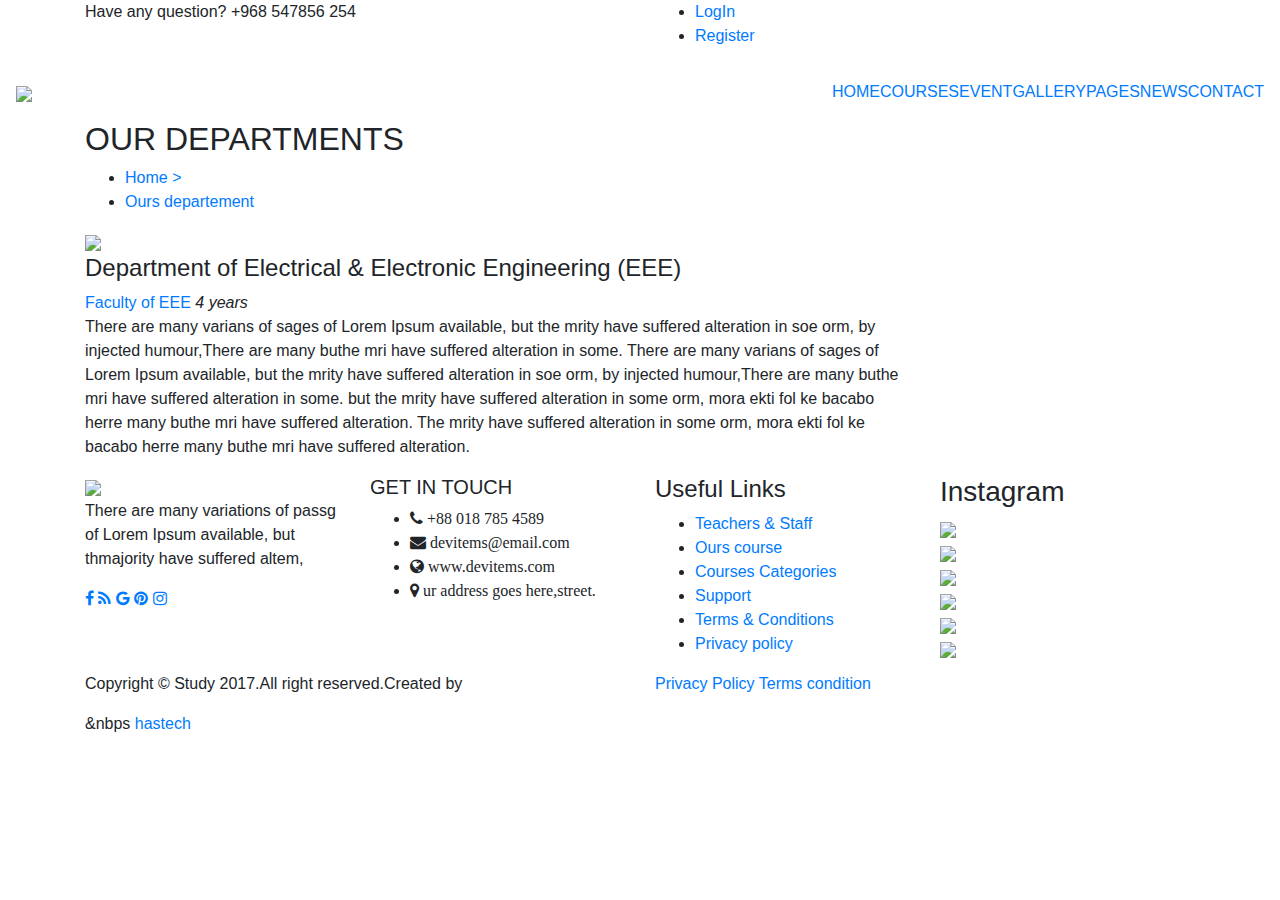
==== html/coursedetail.html @ 17ed1235 "first_commit" ====
<!doctype html>
<html>
<head>
<meta charset="utf-8">
<meta name="viewport" content="width=device-width, initial-scale=1, shrink-to-fit=no">

<link rel="stylesheet" href=
"https://cdnjs.cloudflare.com/ajax/libs/font-awesome/5.9.0/css/all.css">
</link>
<link rel="stylesheet" href="https://cdnjs.cloudflare.com/ajax/libs/font-awesome/4.7.0/css/font-awesome.min.css">
<link rel="stylesheet" href="https://cdnjs.cloudflare.com/ajax/libs/simple-line-icons/2.4.1/css/simple-line-icons.css">
<link rel="stylesheet" href="bootstrap\dist\css\bootstrap.min.css">
<script src="https://code.jquery.com/jquery-3.4.1.slim.min.js" integrity="sha384-J6qa4849blE2+poT4WnyKhv5vZF5SrPo0iEjwBvKU7imGFAV0wwj1yYfoRSJoZ+n" crossorigin="anonymous"></script>
<script src="https://cdn.jsdelivr.net/npm/popper.js@1.16.0/dist/umd/popper.min.js" integrity="sha384-Q6E9RHvbIyZFJoft+2mJbHaEWldlvI9IOYy5n3zV9zzTtmI3UksdQRVvoxMfooAo" crossorigin="anonymous"></script>
<script src="https://stackpath.bootstrapcdn.com/bootstrap/4.4.1/js/bootstrap.min.js" integrity="sha384-wfSDF2E50Y2D1uUdj0O3uMBJnjuUD4Ih7YwaYd1iqfktj0Uod8GCExl3Og8ifwB6" crossorigin="anonymous"></script>
<link rel="stylesheet" type="text/css" href="C:\Users\Fatou Bintou\Desktop\bakeli\study\styles\study.css">
<link rel="stylesheet" type="text/css" href="study1.css">
<title>course</title>

</head>

<body>
 <div class="bg">
	<div class="container " >
		<div class="row">
			<div class="col-sm-6 lft">
			<p>Have any question? +968 547856 254</p>
			</div>
			<div class="col-sm-6 rgt">
				<ul>
					<li class="il">
						<a class="soustitre2" href="#">LogIn</a>
					</li>
					<li class="il">
						<a class="soustitre2" href="#"> Register</a>
					</li>
				</ul>
			</div>
		</div>
	</div>
 </div> 



 <nav class="navbar sticky-top navbar-expand-lg navbar-light bg-ligh">
    <a class="navbar-brand" href="#">
  	   <img src="http://preview.hasthemes.com/study/img/logo/logo.png">
    </a>
    <button class="navbar-toggler" type="button" data-toggle="collapse" data-target="#navbarSupportedContent" aria-controls="navbarSupportedContent" aria-expanded="false" aria-label="Toggle navigation">
        <span class="navbar-toggler-icon"></span>
    </button>
    <div class="collapse navbar-collapse " id="navbarSupportedContent">
        <ul class="navbar-nav ml-auto">
            <li class="nav-item ">
                <a class=" titrenav" href="index.html">HOME <span class="sr-only">(current)</span></a>
            </li>
            <li class="nav-item active">
                <a class="active1"href="course.html">COURSES</a>
                <!--<ul class="">
                       <li><a href="courses.html">Courses</a></li>
                       <li><a href="course-details.html">Course Details</a></li>
                    </ul>-->
            </li>
            <li class="nav-item">
                <a class="titrenav" href="even.html">EVENT</a>
            </li>
            <li class="nav-item">
                <a class="titrenav" href="gallery.html">GALLERY</a>
            </li>
            <li class="nav-item">
                <a class="titrenav" href="page.html">PAGES</a>
            </li>
            <li class="nav-item">
                <a class="titrenav" href="news.html">NEWS</a>
            </li>
            <li class="nav-item">
                <a class="titrenav" href="contact.html">CONTACT</a>
            </li>
    </ul>
  </div>
</nav>


  <section class="section4">
    <div class="flou"></div>
    <div class="container">
      <div class="row pa">
        <div class="col-md-12">
          <h2>OUR DEPARTMENTS</h2>
          <ul class="liste1 ">
            <li class="list">
              <a href="index.html" class="soustitre2">Home > </a>
            </li>
            <li class="list">
              <a href="#" class="soustitre2">Ours departement</a>
            </li>
          </ul>
        </div>
      </div>
    </div>
  </section>


  <section class="section1 pa">
      <div class="container">
          <div class="row">

              <div class="col-lg-9">
                <div>
                  <div class="imcourse">
                    <img src="http://preview.hasthemes.com/study/img/course/details.jpg">
                  </div>
                  <div class="content content1">
                    <h4>
                    Department of Electrical & Electronic Engineering (EEE)
                    </h4>
                    <div>
                      <a  class="soustitre" href="#">Faculty of EEE</a>
                      <span>
                        <i class="icon-calendar">4 years</i>
                      </span>
                    </div>
                    <p class="pdetail">There are many varians of sages of Lorem Ipsum available, but the mrity have suffered alteration in soe orm, by injected humour,There are many buthe mri have suffered alteration in some. There are many varians of sages of Lorem Ipsum available, but the mrity have suffered alteration in soe orm, by injected humour,There are many buthe mri have suffered alteration in some.

but the mrity have suffered alteration in some orm, mora ekti fol ke bacabo herre many buthe mri have suffered alteration. The mrity have suffered alteration in some orm, mora ekti fol ke bacabo herre many buthe mri have suffered alteration.</p>
                  </div>
                </div>
              </div>
              <div class="col-lg-3">
                
              </div>

            </div>
          </div>
      </div>
  </section>


  <section class="section5">
      <div class="container">
         <div class="row pa">
           
           <div class="col-md-3">
              <a href="index.html">
                <img src="http://preview.hasthemes.com/study/img/logo/footer.png">
              </a>
              <p>There are many variations of passg of Lorem Ipsum available, but thmajority have suffered altem, </p>
              <div>
                <a href="http://preview.hasthemes.com/study/www.facebook.com">
                  <i class="fa fa-facebook icon"></i>
                </a>
                <a href="#">
                  <i class="fa fa-feed icon"></i>
                </a>
                <a href="http://preview.hasthemes.com/study/www.plus.google.com">
                  <i class="fa fa-google icon"></i>
                </a>
                <a href="http://preview.hasthemes.com/study/www.pinterest.com">
                  <i class="fa fa-pinterest icon"></i>
                </a>
                <a href="http://preview.hasthemes.com/study/www.instagram.com">
                  <i class="fa fa-instagram icon"></i>
                </a>
              </div>
           </div>

           <div class="col-md-3">
              <h5>GET IN TOUCH</h5>
              <ul class="liste1">
                <li class="liste">
                  <i class="fa fa-phone "> +88 018 785 4589</i>
                </li>
                <li class="liste">
                  <i class="fa fa-envelope "> devitems@email.com</i>
                </li>
                <li class="liste">
                  <i class="fa fa-globe "> www.devitems.com</i>
                </li>
                <li class="liste">
                  <i class="fa fa-map-marker "> ur address goes here,street.</i>
                </li>
              </ul>
           </div>

           <div class="col-md-3">
             <h4>Useful Links</h4>
              <ul class="liste1 ">
                <li class="liste">
                  <a href="#" class="soustitre2">Teachers & Staff</a>
                </li>
                <li class="liste">
                  <a href="#" class="soustitre2">Ours course</a>
                </li>
                <li class="liste">
                  <a href="#" class="soustitre2">Courses Categories</a>
                </li>
                <li class="liste">
                  <a href="#"class="soustitre2">Support</a>
                </li>
                <li class="liste">
                  <a href="#"class="soustitre2">Terms & Conditions</a>
                </li>
                <li class="liste">
                  <a href="#"class="soustitre2">Privacy policy</a>
                </li>
              </ul>
           </div>

           <div class="col-md-3">
              <h3>Instagram</h3>
              <div>
                <div class="liste2">
                  <a href="#">
                    <img src="http://preview.hasthemes.com/study/img/instagram/1.jpg">
                  </a>
                </div>
                <div class="liste2">
                  <a href="#">
                    <img src="http://preview.hasthemes.com/study/img/instagram/2.jpg">
                  </a>
                </div>
                <div class="liste2">
                  <a href="#">
                    <img src="http://preview.hasthemes.com/study/img/instagram/3.jpg">
                  </a>
                </div>
              </div>
              <div>
                <div class="liste2">
                  <a href="#">
                    <img src="http://preview.hasthemes.com/study/img/instagram/4.jpg">
                  </a>
                </div>
                <div class="liste2">
                  <a href="#">
                    <img src="http://preview.hasthemes.com/study/img/instagram/5.jpg">
                  </a>
                </div>
                <div class="liste2">
                  <a href="#">
                    <img src="http://preview.hasthemes.com/study/img/instagram/6.jpg">
                  </a>
                </div>
              </div>
           </div>

         </div>
      </div>
  </section>


  <footer class="footer1">
    <div class="container">
      <div class="row">
        
        <div class="col-md-6 lft1">
          <p class="lft1">Copyright © Study 2017.All right reserved.Created by </p>&nbps<a href="http://hastech.company" class="soustitre2" > hastech</a>
        </div>

        <div class="col-md-6 rgt">
          <a href="#" class="soustitre2"> Privacy Policy</a><a href="#" class="soustitre2"> Terms condition</a>
        </div>

      </div>
    </div>
  </footer>

</body>
</html>
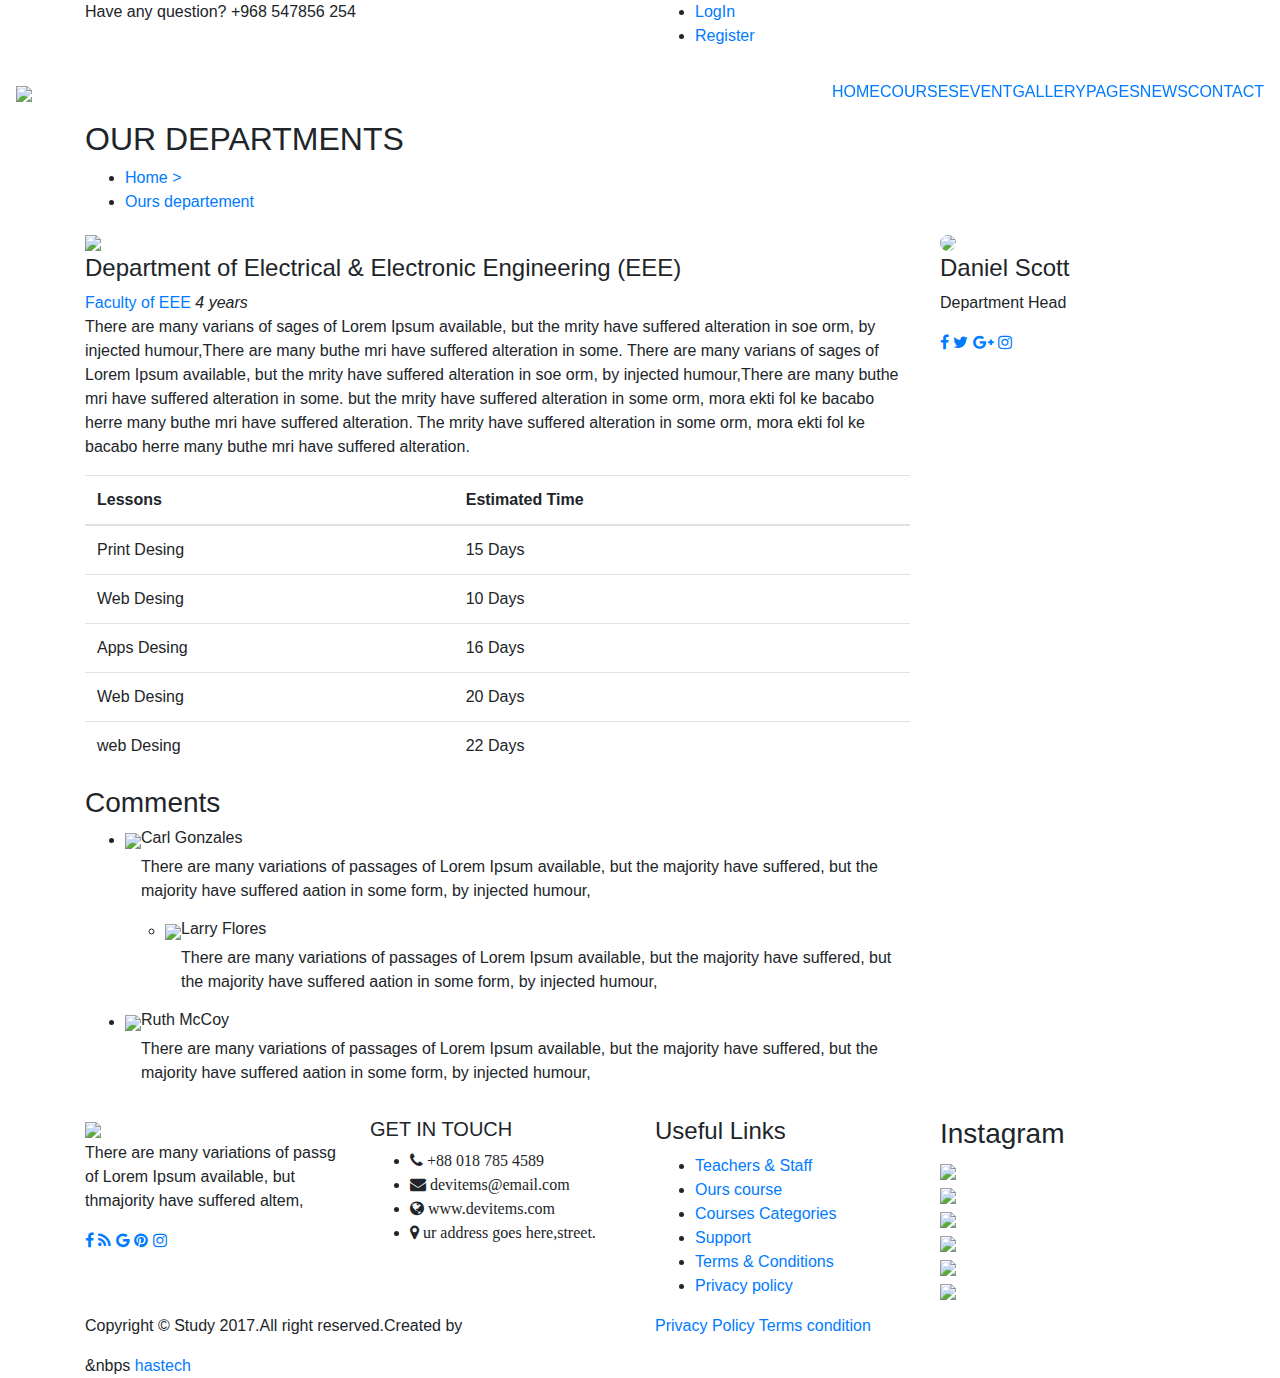
==== commit a285555f: "detail" ====
--- a/html/coursedetail.html
+++ b/html/coursedetail.html
@@ -15,7 +15,7 @@
 <script src="https://stackpath.bootstrapcdn.com/bootstrap/4.4.1/js/bootstrap.min.js" integrity="sha384-wfSDF2E50Y2D1uUdj0O3uMBJnjuUD4Ih7YwaYd1iqfktj0Uod8GCExl3Og8ifwB6" crossorigin="anonymous"></script>
 <link rel="stylesheet" type="text/css" href="C:\Users\Fatou Bintou\Desktop\bakeli\study\styles\study.css">
 <link rel="stylesheet" type="text/css" href="study1.css">
-<title>course</title>
+<title>course Detail</title>
 
 </head>
 
@@ -108,7 +108,7 @@
               <div class="col-lg-9">
                 <div>
                   <div class="imcourse">
-                    <img src="http://preview.hasthemes.com/study/img/course/details.jpg">
+                    <img src="http://preview.hasthemes.com/study/img/course/details.jpg" width="100%">
                   </div>
                   <div class="content content1">
                     <h4>
@@ -121,13 +121,98 @@
                       </span>
                     </div>
                     <p class="pdetail">There are many varians of sages of Lorem Ipsum available, but the mrity have suffered alteration in soe orm, by injected humour,There are many buthe mri have suffered alteration in some. There are many varians of sages of Lorem Ipsum available, but the mrity have suffered alteration in soe orm, by injected humour,There are many buthe mri have suffered alteration in some.
-
-but the mrity have suffered alteration in some orm, mora ekti fol ke bacabo herre many buthe mri have suffered alteration. The mrity have suffered alteration in some orm, mora ekti fol ke bacabo herre many buthe mri have suffered alteration.</p>
+                    but the mrity have suffered alteration in some orm, mora ekti fol ke bacabo herre many buthe mri have suffered alteration. The mrity have suffered alteration in some orm, mora ekti fol ke bacabo herre many buthe mri have suffered alteration.</p>
+
+                    
+                        <table class="table">
+                            <thead class="tete">
+                                <tr>
+                                  <th scope="col">Lessons</th>
+                                  <th scope="col" class="droite">Estimated Time</th>
+                                </tr>
+                            </thead>
+                            <tbody class="contenu">
+                                <tr>
+                                  <td>Print Desing</td>
+                                  <td class="droite">15 Days</td>
+                                </tr>
+                                <tr>
+                                  <td>Web Desing</td>
+                                  <td class="droite">10 Days</td>
+                                </tr>
+                                <tr>
+                                  <td>Apps Desing</td>
+                                  <td class="droite">16 Days</td>
+                                </tr>
+                                <tr>
+                                  <td>Web Desing</td>
+                                  <td class="droite">20 Days</td>
+                                </tr>
+                                <tr>
+                                  <td>web Desing</td>
+                                  <td class="droite">22 Days</td>
+                                </tr>
+                            </tbody>
+                        </table>
+
+                    
+                          <h3>Comments</h3>
+                          <ul>
+                            <li class="list liste3">
+                              <div class="media">
+                                <div class="media-left media-top">
+                                  <img src="http://preview.hasthemes.com/study/img/comment/1.jpg" class="media-object">
+                                </div>
+                                <div class="media-body">
+                                   <h6 class="media-heading">Carl Gonzales</h6>
+                                    
+                                  <p>There are many variations of passages of Lorem Ipsum available, but the majority have suffered, but the majority have suffered aation in some form, by injected humour,</p>
+                                </div>
+                              </div>
+                              <ul>
+                                <li class="list">
+                                    <div class="media">
+                                      <div class="media-left media-top">
+                                        <img src="http://preview.hasthemes.com/study/img/comment/2.jpg" class="media-object">
+                                      </div>
+                                      <div class="media-body">
+                                       <h6 class="media-heading">Larry Flores</h6>
+                                    
+                                        <p>There are many variations of passages of Lorem Ipsum available, but the majority have suffered, but the majority have suffered aation in some form, by injected humour,</p>
+                                    </div>
+                                  </div>
+                                </li>
+                              </ul>
+                            </li>
+                            <li class="list">
+                               <div class="media">
+                                <div class="media-left media-top">
+                                  <img src="http://preview.hasthemes.com/study/img/comment/3.jpg" class="media-object">
+                                </div>
+                                <div class="media-body">
+                                   <h6 class="media-heading">Ruth McCoy</h6>
+                                    
+                                  <p>There are many variations of passages of Lorem Ipsum available, but the majority have suffered, but the majority have suffered aation in some form, by injected humour,</p>
+                                </div>
+                              </div>
+                            </li>
+                         </ul> 
+                                      
                   </div>
                 </div>
               </div>
               <div class="col-lg-3">
-                
+                <div class="bordure">
+                  <img src="http://preview.hasthemes.com/study/img/teacher/head.jpg" class="rounded-circle" >
+                  <h4>Daniel Scott</h4>
+                  <p>Department Head</p>
+                  <div class="">
+                            <a href="www.facebook.com"><i class="fa fa-facebook"></i></a>
+                            <a href="#"><i class="fa fa-twitter"></i></a>
+                            <a href="www.plus.google.com"><i class="fa fa-google-plus"></i></a>
+                            <a href="www.instagram.com"><i class="fa fa-instagram"></i></a>
+                        </div>
+                </div>
               </div>
 
             </div>
@@ -146,7 +231,7 @@
               </a>
               <p>There are many variations of passg of Lorem Ipsum available, but thmajority have suffered altem, </p>
               <div>
-                <a href="http://preview.hasthemes.com/study/www.facebook.com">
+                <a class="" href="http://preview.hasthemes.com/study/www.facebook.com">
                   <i class="fa fa-facebook icon"></i>
                 </a>
                 <a href="#">
